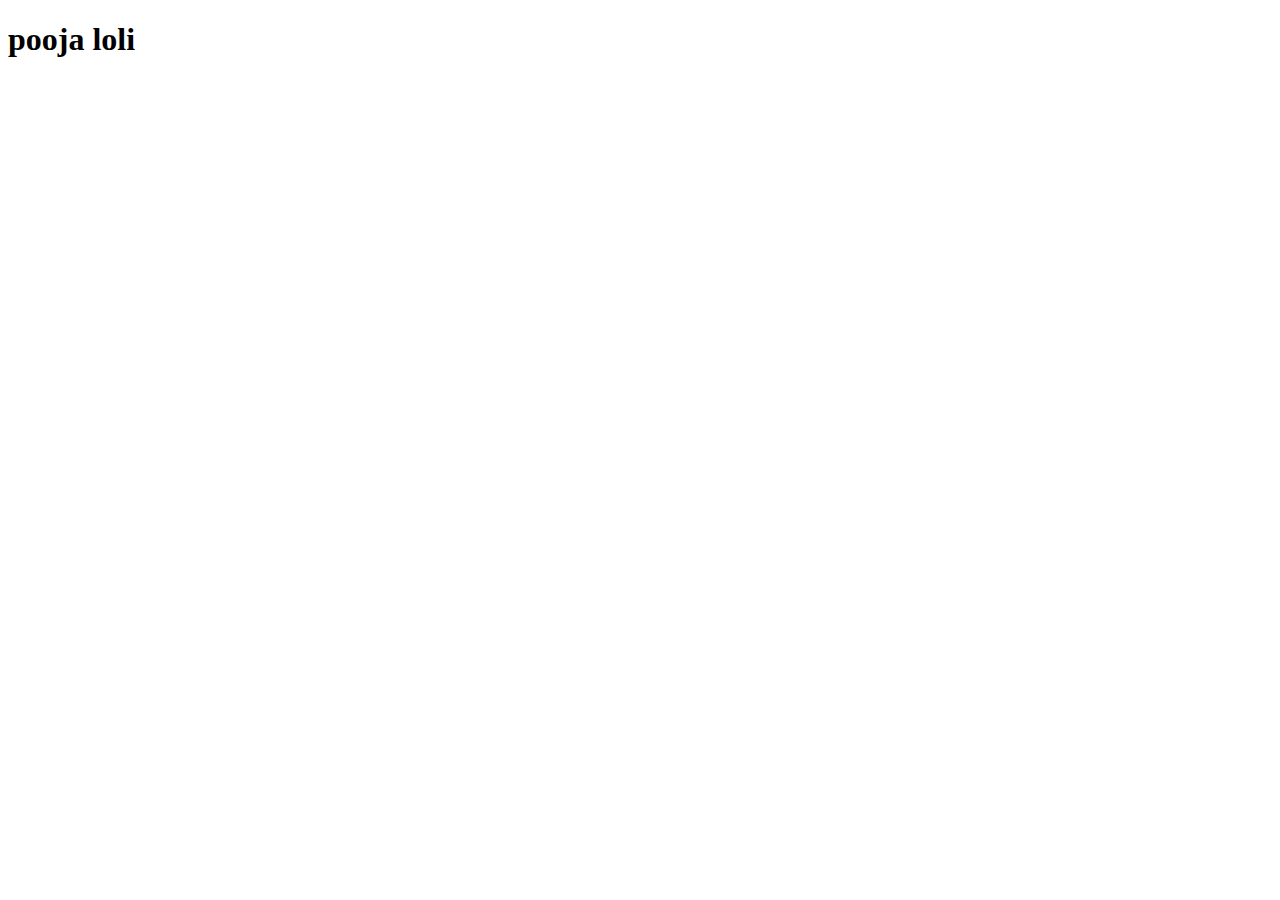
==== index.html @ f4b7abbc "adding commit" ====
<!DOCTYPE html>
<html lang="en">
<head>
    <meta charset="UTF-8">
    <meta http-equiv="X-UA-Compatible" content="IE=edge">
    <meta name="viewport" content="width=device-width, initial-scale=1.0">
    <title>Document</title>
</head>
<body>
    <h1>pooja loli</h1>
</body>
</html>
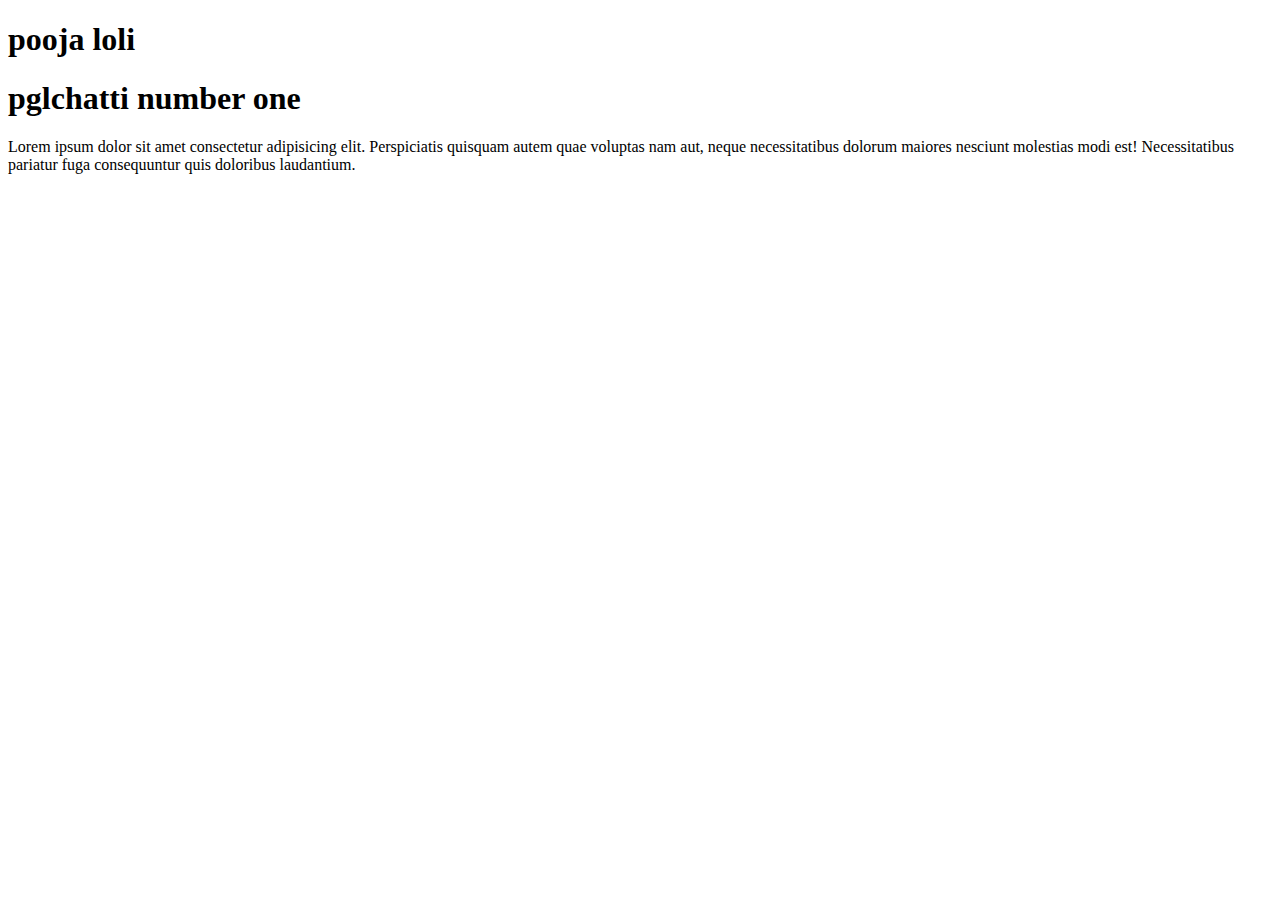
==== commit 3454ee54: "commit in css" ====
--- a/index.html
+++ b/index.html
@@ -8,5 +8,8 @@
 </head>
 <body>
     <h1>pooja loli</h1>
+    <h1>pglchatti number one</h1>
+    <p>Lorem ipsum dolor sit amet consectetur adipisicing elit. Perspiciatis quisquam autem quae voluptas nam aut, neque necessitatibus dolorum maiores nesciunt molestias modi est! Necessitatibus pariatur fuga consequuntur quis doloribus laudantium.
+    </p>
 </body>
 </html>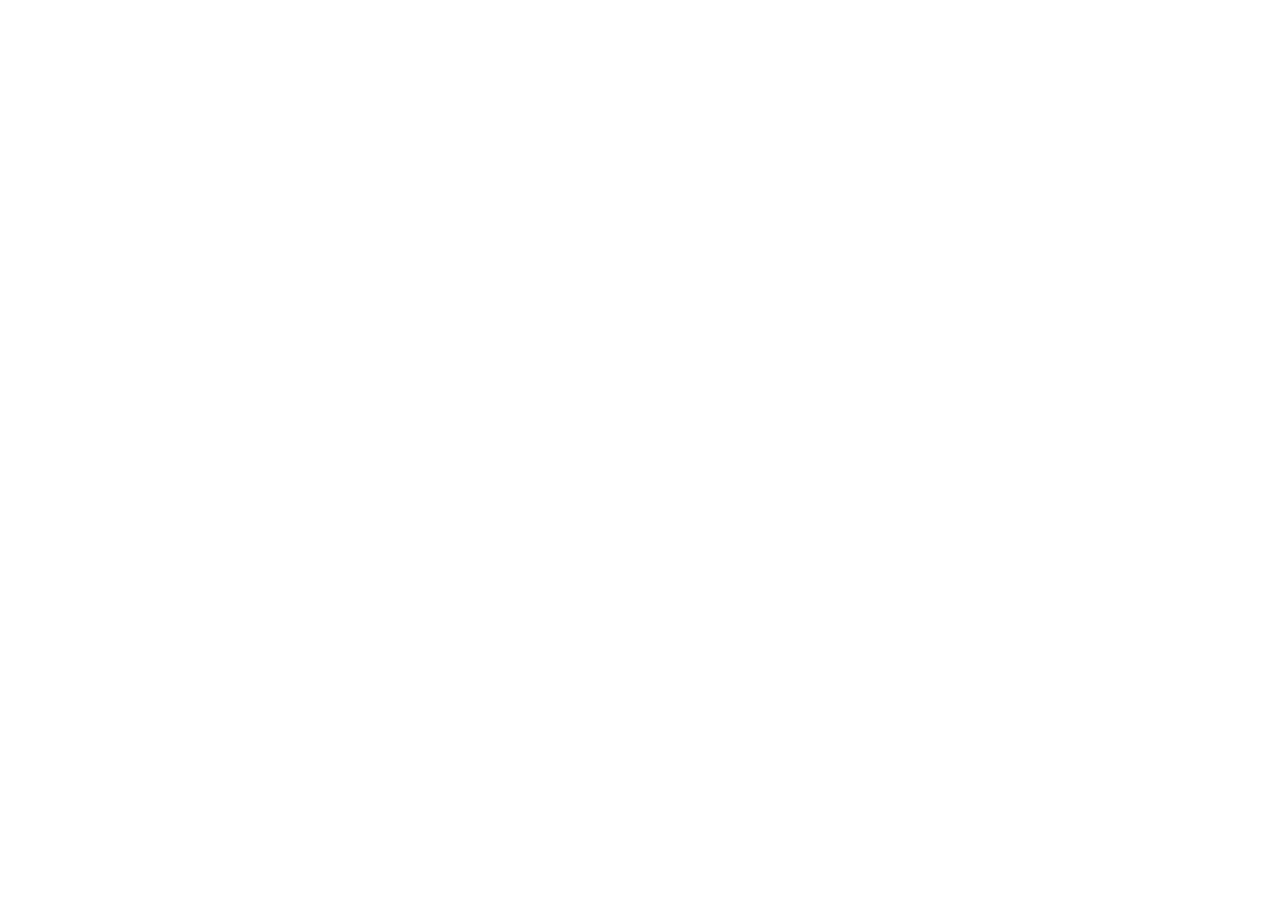
==== commit 4b7b5f9e: "second commit" ====
--- a/index.html
+++ b/index.html
@@ -4,12 +4,9 @@
     <meta charset="UTF-8">
     <meta http-equiv="X-UA-Compatible" content="IE=edge">
     <meta name="viewport" content="width=device-width, initial-scale=1.0">
-    <title>Document</title>
+    <title>login_page</title>
 </head>
 <body>
-    <h1>pooja loli</h1>
-    <h1>pglchatti number one</h1>
-    <p>Lorem ipsum dolor sit amet consectetur adipisicing elit. Perspiciatis quisquam autem quae voluptas nam aut, neque necessitatibus dolorum maiores nesciunt molestias modi est! Necessitatibus pariatur fuga consequuntur quis doloribus laudantium.
-    </p>
+     
 </body>
 </html>